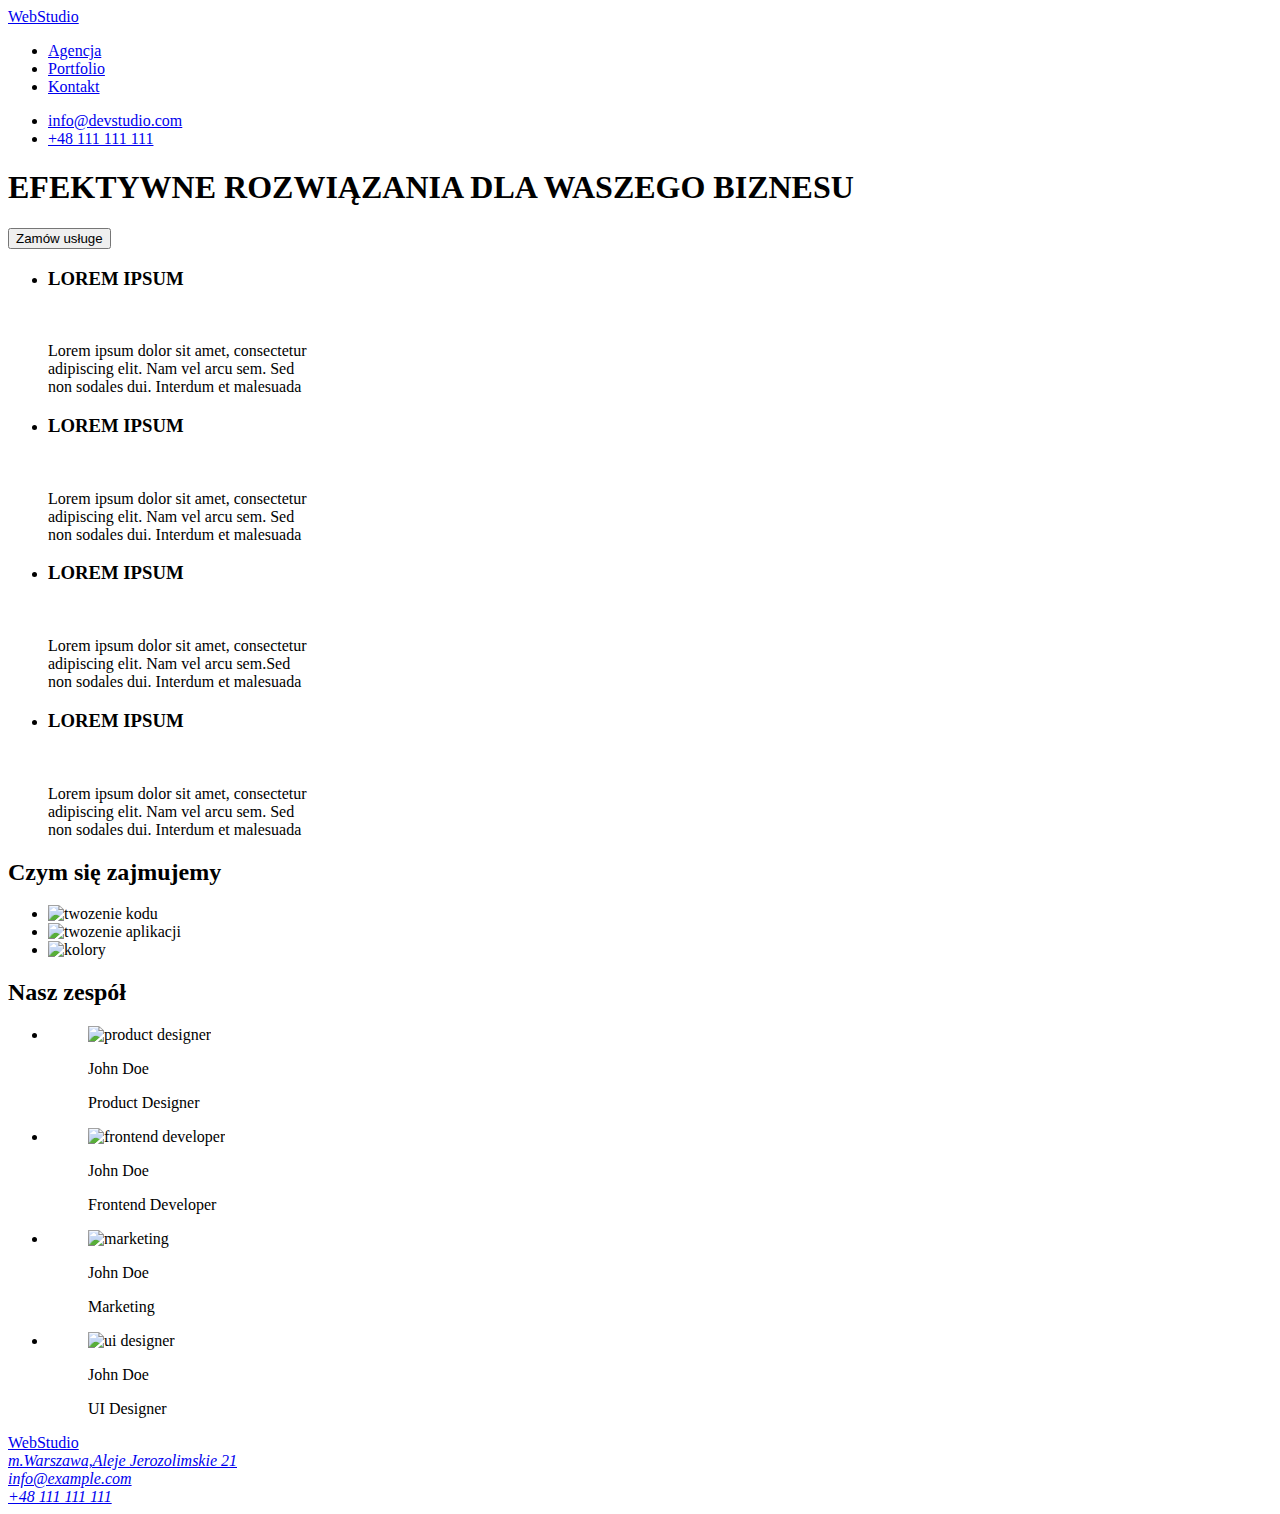
==== index.html @ 62adbb5c "1" ====
<!DOCTYPE html>
<html lang="en">
<head>
        <meta charset="utf-8">
        <meta name="description" content="Efektywne rozwiazania dla waszego biznesu">
        <link rel="stylesheet" href="css/styles.css" type="text/css">
        <link rel="preconnect" href="https://fonts.googleapis.com">
        <link rel="preconnect" href="https://fonts.gstatic.com" crossorigin>
        <link href="https://fonts.googleapis.com/css2?family=Raleway:wght@700&family=Roboto:wght@400;500;700;900&display=swap" rel="stylesheet">
        <title>WebStudio</title>
</head>
<body>
<header class="header">
        <a class="logo" href="index.html">WebStudio </a>
        <nav class="navigation">
         <ul class="navigation-list">
         <li class="navigatio-list-item">
                 <a class="navigation-list-link" href="#">Agencja</a>
                </li>
         <li class="navigatio-list-item">
                 <a class="navigation-list-link" href="portfolio.html">Portfolio</a>
                </li>
         <li class="navigatio-list-item">
                 <a class="navigation-list-link" href="#">Kontakt</a>
                </li>
        </ul>
        </nav>
        <ul class="address-list">
        <li class="address-list-item">
        <a class="address-list-link" href="mailto:info@devstudio.com">info@devstudio.com</a>
        </li>
        <li class="address-list-item">
                <a class="address-list-link" href="tel:+48111111111">+48 111 111 111</a>
        </li>
        </ul>
</header>
<main>
        <section>
        <div class="background">
                <h1 class="background-header"> EFEKTYWNE ROZWIĄZANIA DLA WASZEGO BIZNESU </h1>
                <button class="background-button" type="button">Zamów usługe </button>
        </div>
        </section>
        <section>
                <ul class="content">
                <li class="content-title">
                         <h3>LOREM IPSUM</h3>
                        <br>
                        <p class="content-desc">Lorem ipsum dolor sit amet, consectetur<br>
                         adipiscing elit. Nam vel arcu sem. Sed <br>
                         non sodales dui. Interdum et malesuada
                        </p>
                </li>
                <li class="content-title">
                        <h3>LOREM IPSUM</h3>
                        <br>
                        <p class="content-desc">Lorem ipsum dolor sit amet, consectetur<br>
                         adipiscing elit. Nam vel arcu sem. Sed<br>
                         non sodales dui. Interdum et malesuada
                        </p>
                </li>
                <li class="content-title">
                        <h3>LOREM IPSUM</h3>
                        <br>
                        <p class="content-desc">Lorem ipsum dolor sit amet, consectetur<br>
                         adipiscing elit. Nam vel arcu sem.Sed <br>
                         non sodales dui. Interdum et malesuada
                        </p>
                        </li>
                <li class="content-title">
                        <h3>LOREM IPSUM</h3>
                        <br>
                        <p class="content-desc">Lorem ipsum dolor sit amet, consectetur<br>
                         adipiscing elit. Nam vel arcu sem. Sed<br>
                         non sodales dui. Interdum et malesuada
                        </p>
                </li>
                </ul>
                </section>
                <section>
                   <h2 class="header2">Czym się zajmujemy</h2>
                <ul class="offer">
                        <li><img src="./images/job/kod.jpg" alt="twozenie kodu" width="370" height="294"></li>
                        <li><img src="./images/job/app.jpg" alt="twozenie aplikacji" width="370" height="294"></li>
                        <li><img src="./images/job/kolor.jpg" alt="kolory" width="370" height="294"></li>
                </ul>
               </section>
                <section>
                <h2 class="headerh2">Nasz zespół</h2>
                <ul class="team">
                <li>
                        <figure>
                               <img src="./images/members/productdesigner.jpg" alt="product designer" width="270" height="260">
                         <figcaption>
                               <p class="team-name">John Doe</p>
                               <p class="team-position">Product Designer</p>
                         </figcaption>
                        </figure>
                        </li>
                        <li>
                        <figure>
                                <img src="./images/members/frontenddeveloper.jpg" alt="frontend developer" width="270"
                                height="260">
                        <figcaption>
                                <p class="team-name">John Doe</p>
                                <p class="team-position">Frontend Developer</p>
                        </figcaption>
                        </figure>
                        </li>
                        <li>
                        <figure>
                                <img src="./images/members/marketing.jpg" alt="marketing" width="270" height="260">
                                <figcaption>
                                <p class="team-name">John Doe</p>
                                <p class="team-position">Marketing</p>
                        </figcaption>
                        </figure>
                        </li>
                        <li>
                         <figure>
                                <img src="./images/members/uidesigner.jpg" alt="ui designer" width="270" height="260">
                              <figcaption> 
                                <p class="team-name">John Doe</p>
                                <p class="team-position">UI Designer</p>
                              </figcaption>
                        </figure>
                        </li>
                     </ul>
                </section>
             </main>
<footer class="footer">
        <a class="logo" href="#">WebStudio</a>
        <address class="footer-address">
        <a href="https://goo.gl/maps/G4rR7pXP5CTATN6b7" target="blank">
         m.Warszawa,Aleje Jerozolimskie 21</a>
         <br>
         <a class="footer-address-link" href="mailto:info@example.com">info@example.com</a>
        <br>
         <a class="footer-address-link" href="tel+48111111111">+48 111 111 111</a>
        </address>
</footer>
</body>
</html>
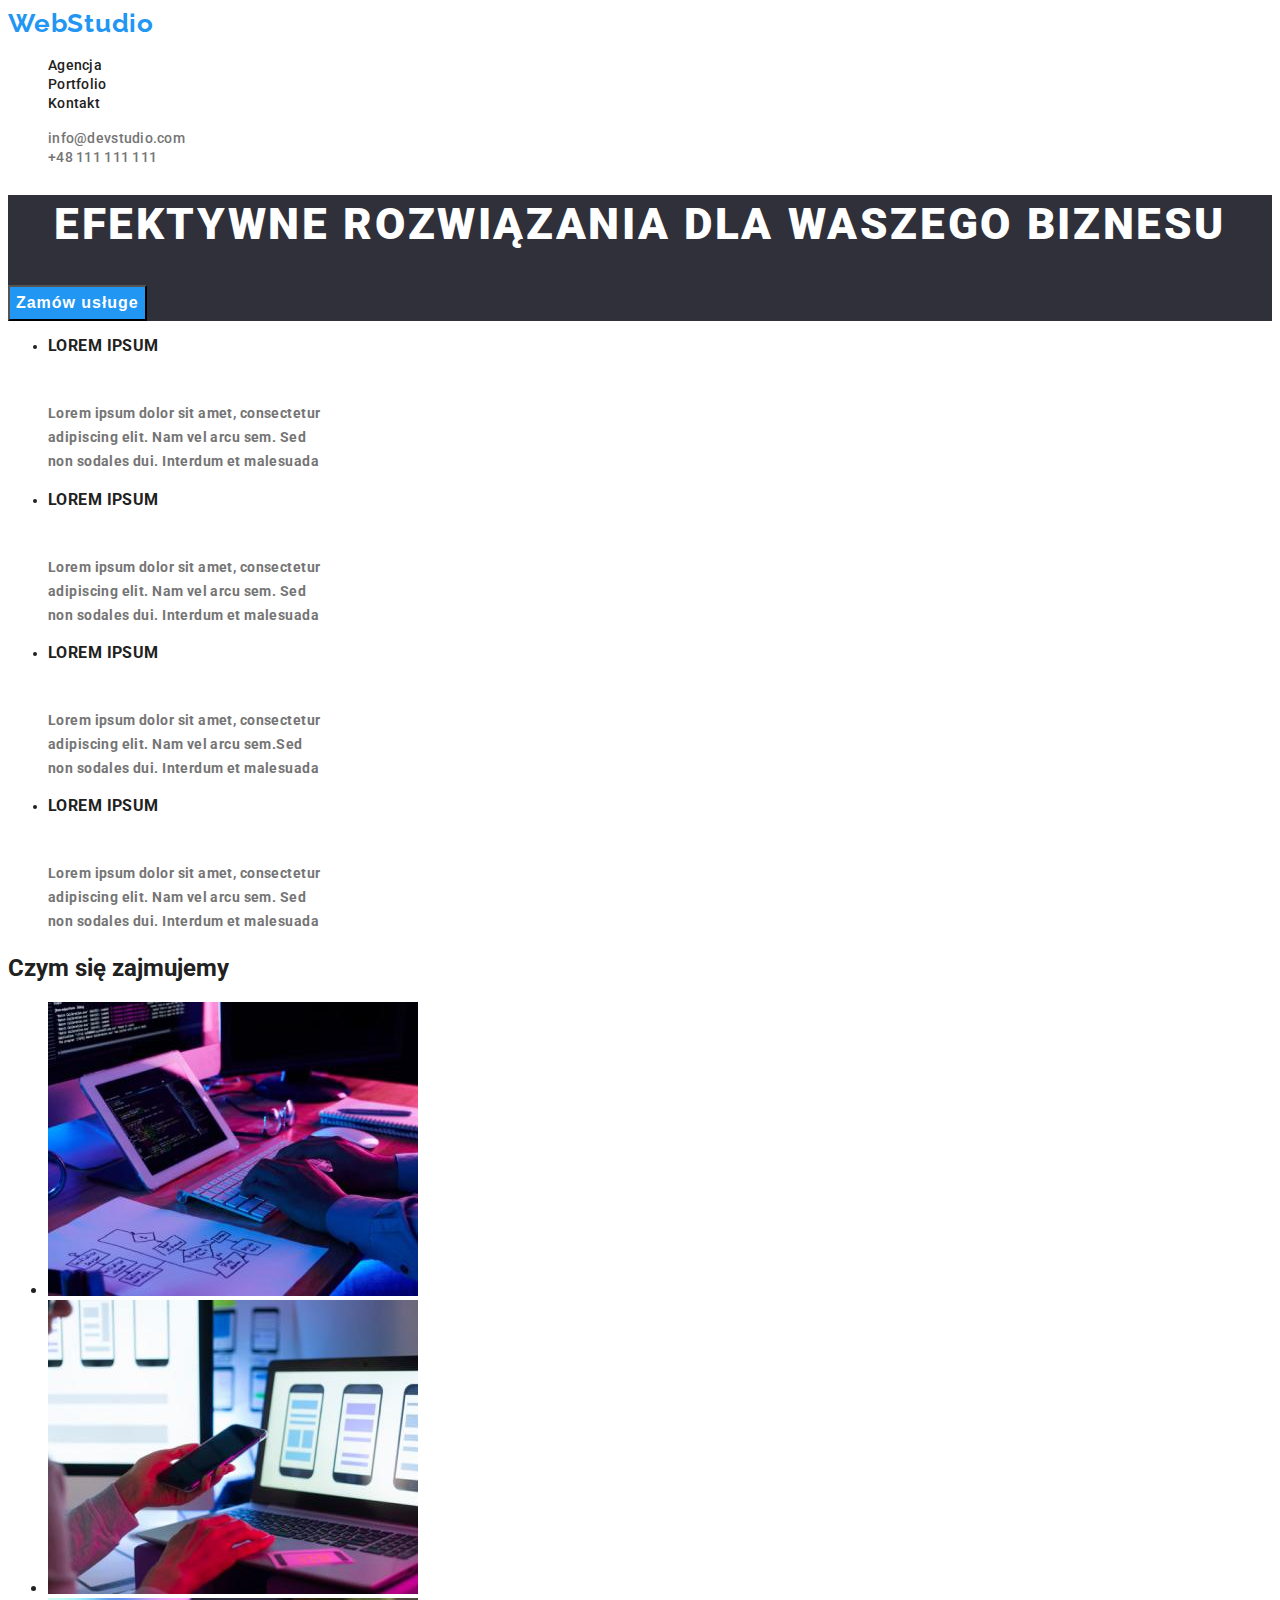
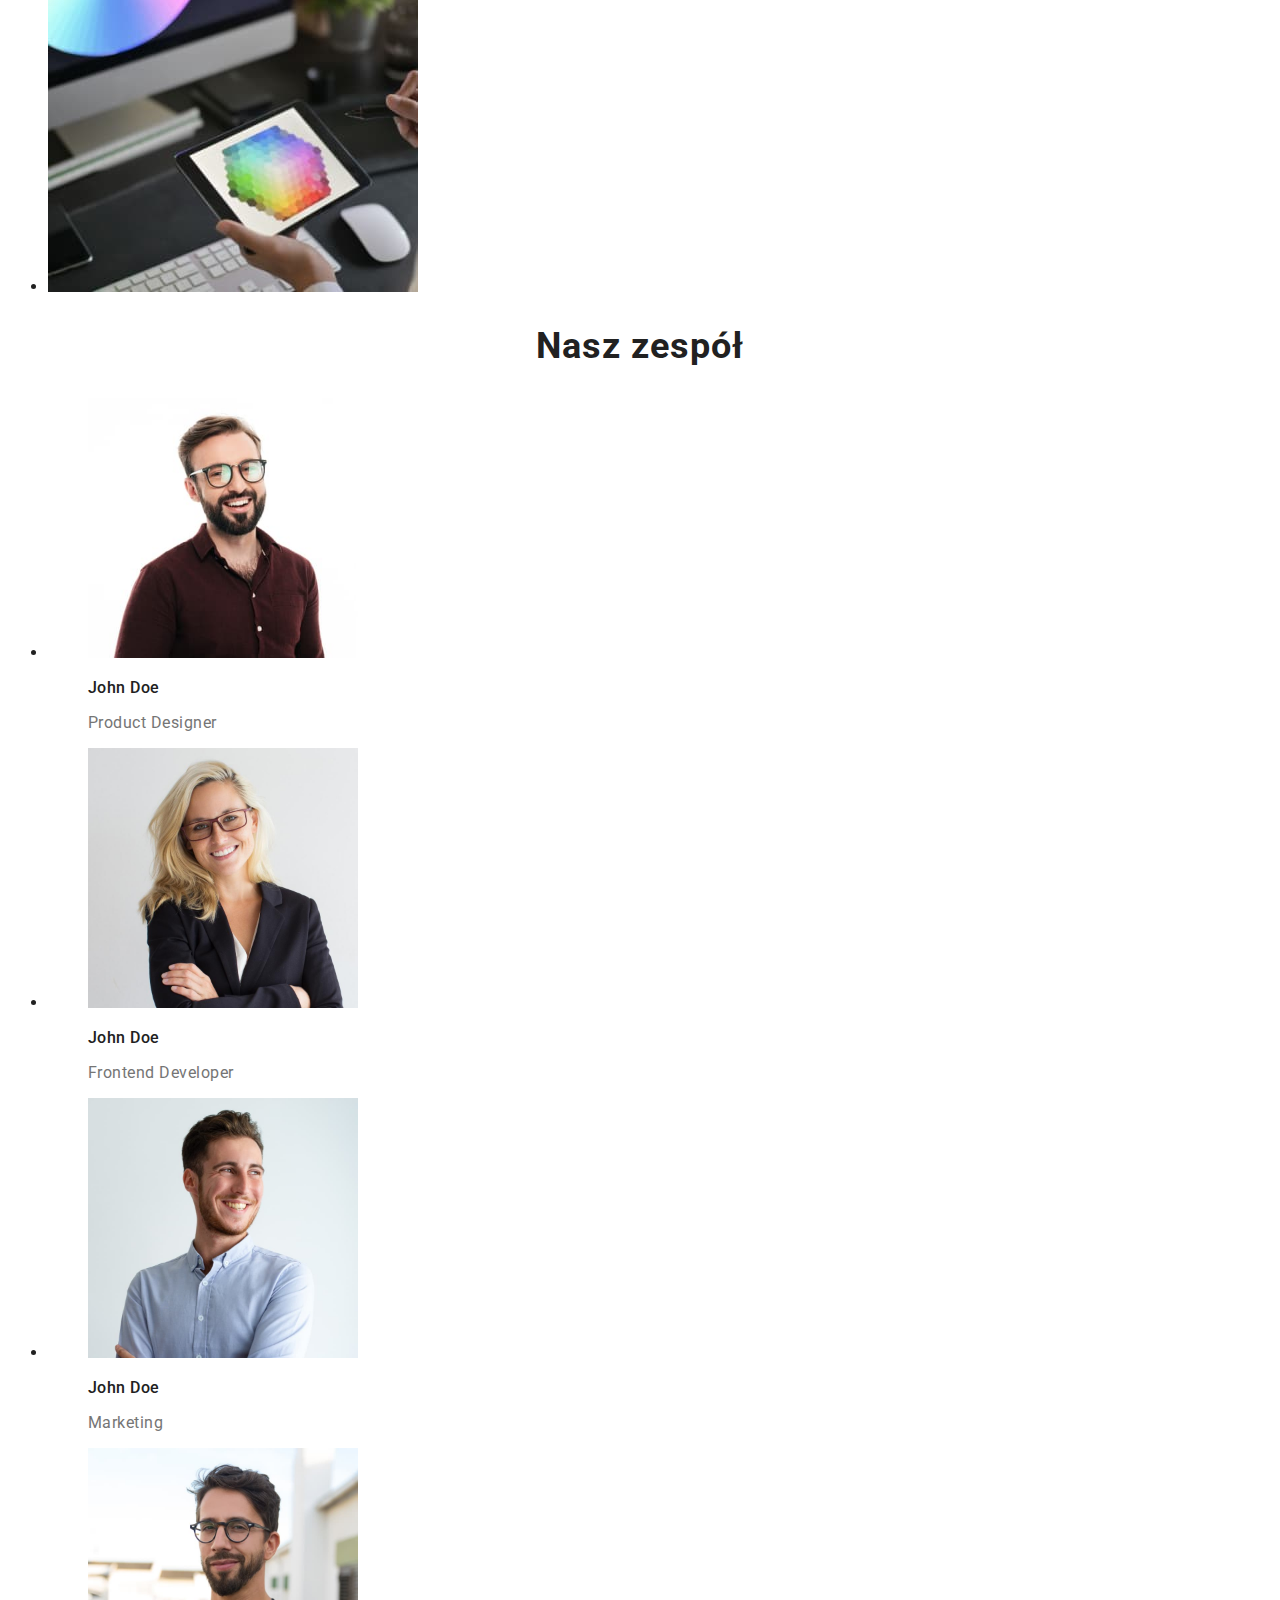
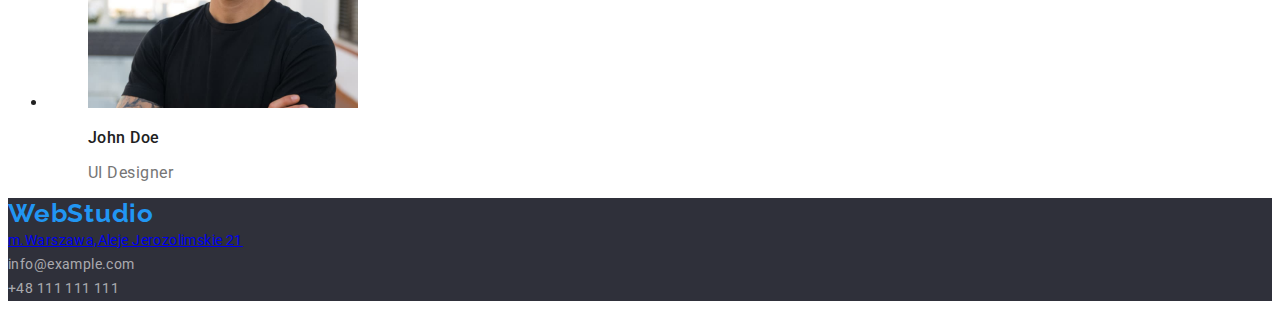
==== commit 598ea9d5: "8" ====
--- a/index.html
+++ b/index.html
@@ -12,6 +12,7 @@
 <body>
 <header class="header">
         <a class="logo" href="index.html">WebStudio </a>
+        
         <nav class="navigation">
          <ul class="navigation-list">
          <li class="navigatio-list-item">
--- a/css/styles.css
+++ b/css/styles.css
@@ -0,0 +1,202 @@
+:root {
+ --main-font: "Roboto", sans-serif;
+ --secondary-font: "Raleway", sans-serif;
+ --main-color: #212121;
+ --secondary-color: #2196f3;
+ --third-color: #757575;
+ --color4:#2f303a;
+ --color5:#ffffff;
+}
+
+body {
+ font-family: var(--main-font); 
+ color: var(--main-color);
+}
+
+/*========HEADER========*/
+.logo {
+ font-family: var(--secondary-font);
+ font-weight: 700;
+ font-size: 26px;
+ line-height: 1.192;
+ letter-spacing: 0.03em;
+ text-decoration: none;
+ color: var(--secondary-color);
+}
+
+.navigation-list,
+.address-list {
+ list-style: none;
+}
+
+.navigation-list-link {
+ font-weight: 500;
+ font-size: 14px;
+ line-height: 1.142;
+ letter-spacing: 0.02em;
+ text-decoration: none;
+ color: var(--main-color);
+}
+
+.address-list-link {
+ font-weight: 500;
+ font-size: 14px;
+ line-height: 1.142;
+ letter-spacing: 0.02em;
+ text-decoration: none;
+ color: var(--third-color);
+}
+
+.navigation-list-link:hover,
+.navigation-list-link:focus,
+.address-list-link:hover,
+.address-list-link:focus {
+ color: var(--secondary-color);
+}
+/*========END HEADER========*/
+
+/*========MAIN========*/
+.background {
+ background-color: var(--color4);
+}
+
+.background-header {
+ font-weight: 900;
+ font-size: 44px;
+ line-height: 1.363;
+ text-align: center;
+ letter-spacing: 0.06em;
+ text-transform: uppercase;
+ color: var(--color5);
+}
+
+.background-button {
+ font-weight: 700;
+ font-size: 16px;
+ line-height: 1.875;
+ display: flex;
+ align-items: center;
+ text-align: center;
+ letter-spacing: 0.06em;
+ color: var(--color5);
+ background-color: var(--secondary-color);
+}
+/*========END MAIN========*/
+
+/*========content========*/
+.content {
+ font-size: 14px;
+ letter-spacing: 0.03em;
+}
+
+.content-title {
+ font-weight: 700;
+ line-height: 1.142;
+ text-transform: uppercase;
+ color: var(--main-color);
+}
+
+.content-desc {
+ line-height: 1.714;
+ color: var(--third-color);
+ text-transform: none;
+}
+
+/*========END FEATURES========*/
+
+/*========OFFER AND TEAM ========*/
+.headerh2 {
+ font-weight: 700;
+ font-size: 36px;
+ line-height: 1.166;
+ text-align: center;
+ letter-spacing: 0.03em;
+ color: var(--main-color);
+}
+
+.team-name {
+ font-size: 16px;
+ line-height: 1.187;
+ letter-spacing: 0.03em;
+ font-weight: 500;
+ color: var(--main-color);
+}
+
+.team-position {
+ font-size: 16px;
+ line-height: 1.187;
+ letter-spacing: 0.03em;
+ font-weight: 400;
+ color: var(--third-color);
+}
+/*========END OFFER AND TEAM ========*/
+
+/*========FOOTER ========*/
+.footer {
+ background-color: var(--color4);
+}
+
+.footer-address {
+ font-style: normal;
+ font-weight: 400;
+ font-size: 14px;
+ line-height: 1.714;
+ letter-spacing: 0.03em;
+ text-decoration: none;
+ color: var(--color5);
+}
+
+.footer-address-link {
+ color: rgba(255, 255, 255, 0.6);
+ text-decoration: none;
+}
+
+.footer-address-link:hover,
+.footer-address-link:focus {
+ color: var(--secondary-color);
+}
+/*========END FOOTER ========*/
+
+/*========PORTFOLIO ========*/
+.menu-item {
+ font-weight: 500;
+ font-size: 16px;
+ line-height: 1.625px;
+ text-align: center;
+ letter-spacing: 0.03em;
+ color:var(--main-color);
+}
+
+.menu-button {
+ font-weight: 500;
+ font-size: 16px;
+ line-height: 1.625;
+ text-align: center;
+ letter-spacing: 0.03em;
+ color: var(--main-color);
+ background-color: var(--color5);
+ border-radius: 4px;
+}
+
+.menu-button:hover,
+.menu-button:focus {
+ background-color: var(--secondary-color);
+ color: var(--color5);
+ box-shadow: 0px 3px 1px rgba(0, 0, 0, 0.1), 0px 1px 2px rgba(0, 0, 0, 0.08),
+   0px 2px 2px rgba(0, 0, 0, 0.12);
+ cursor: pointer;
+}
+
+.portfolio-title {
+ font-weight: 700;
+ font-size: 18px;
+ line-height: 2;
+ letter-spacing: 0.06em;
+ color: var(--main-color);
+}
+
+.portfolio-description {
+  font-size: 16px;
+ line-height: 1.875;
+ letter-spacing: 0.03em;
+ color: var(--theid-color);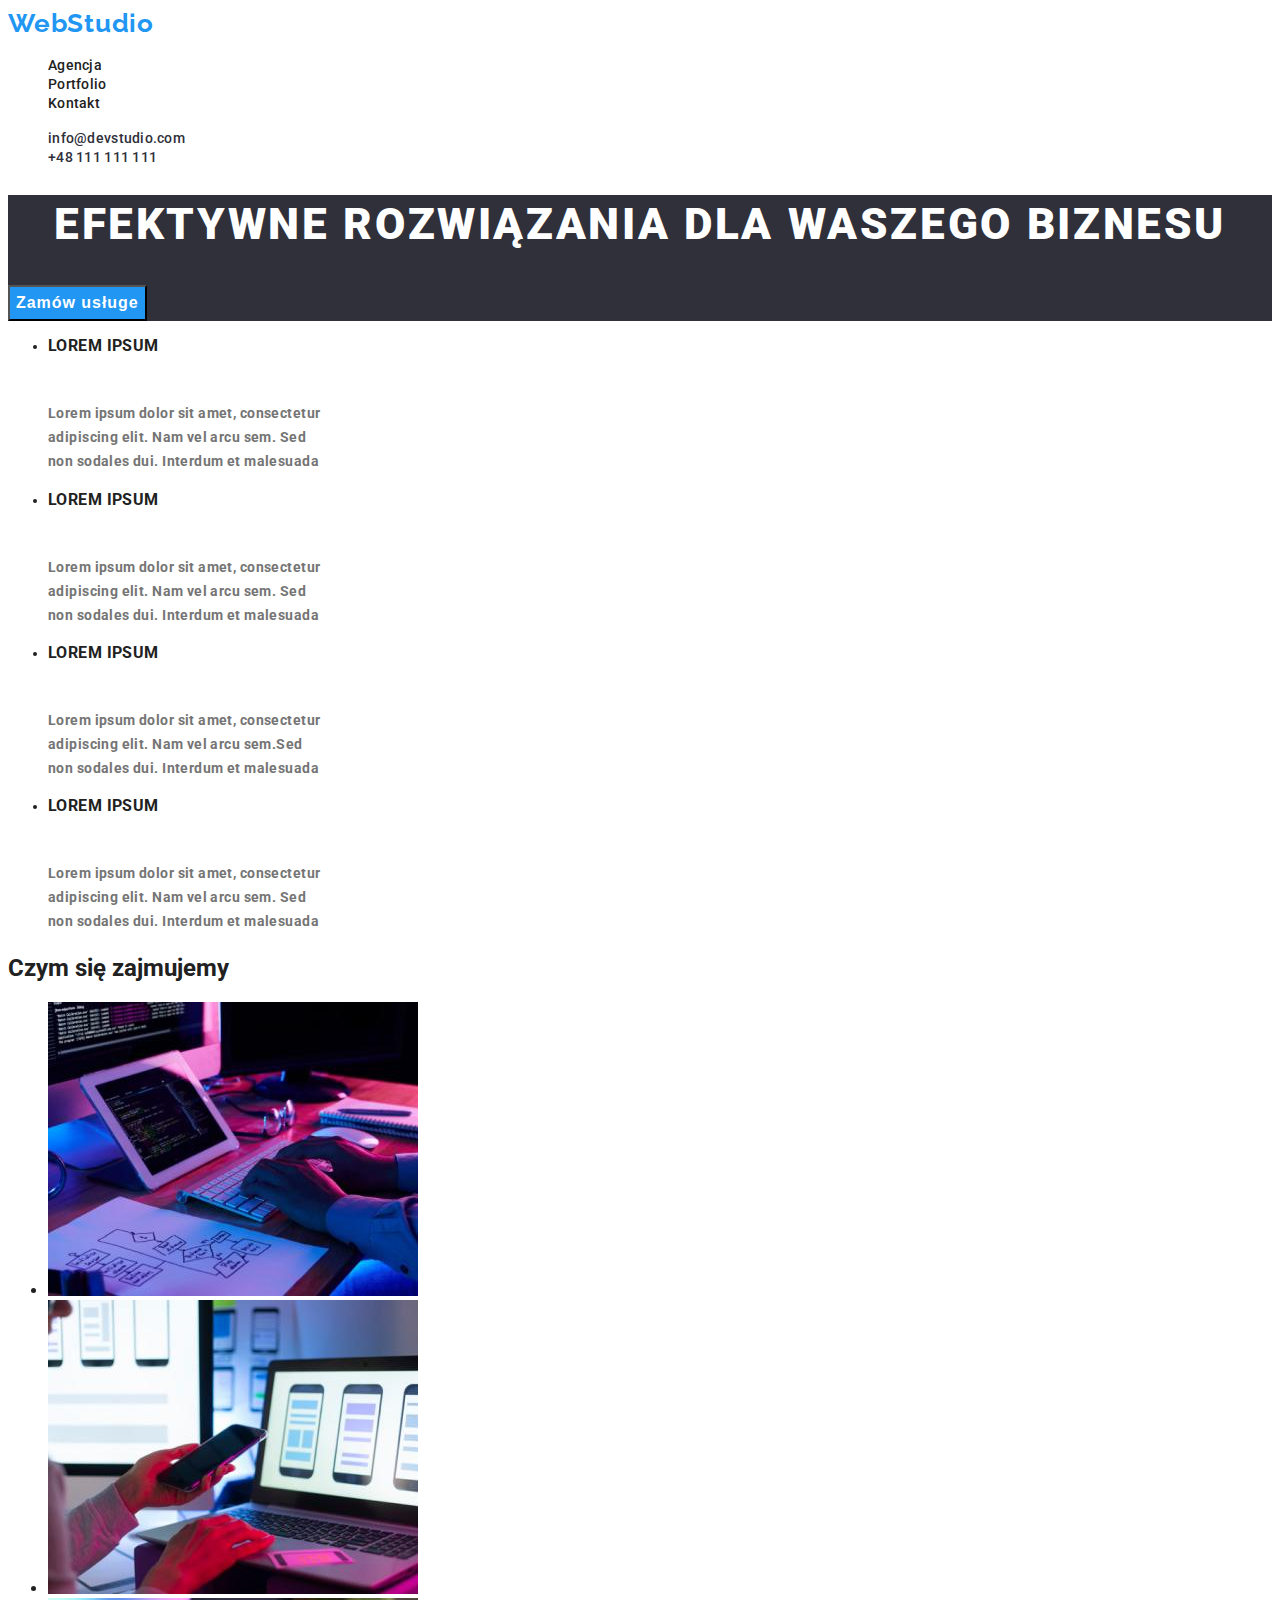
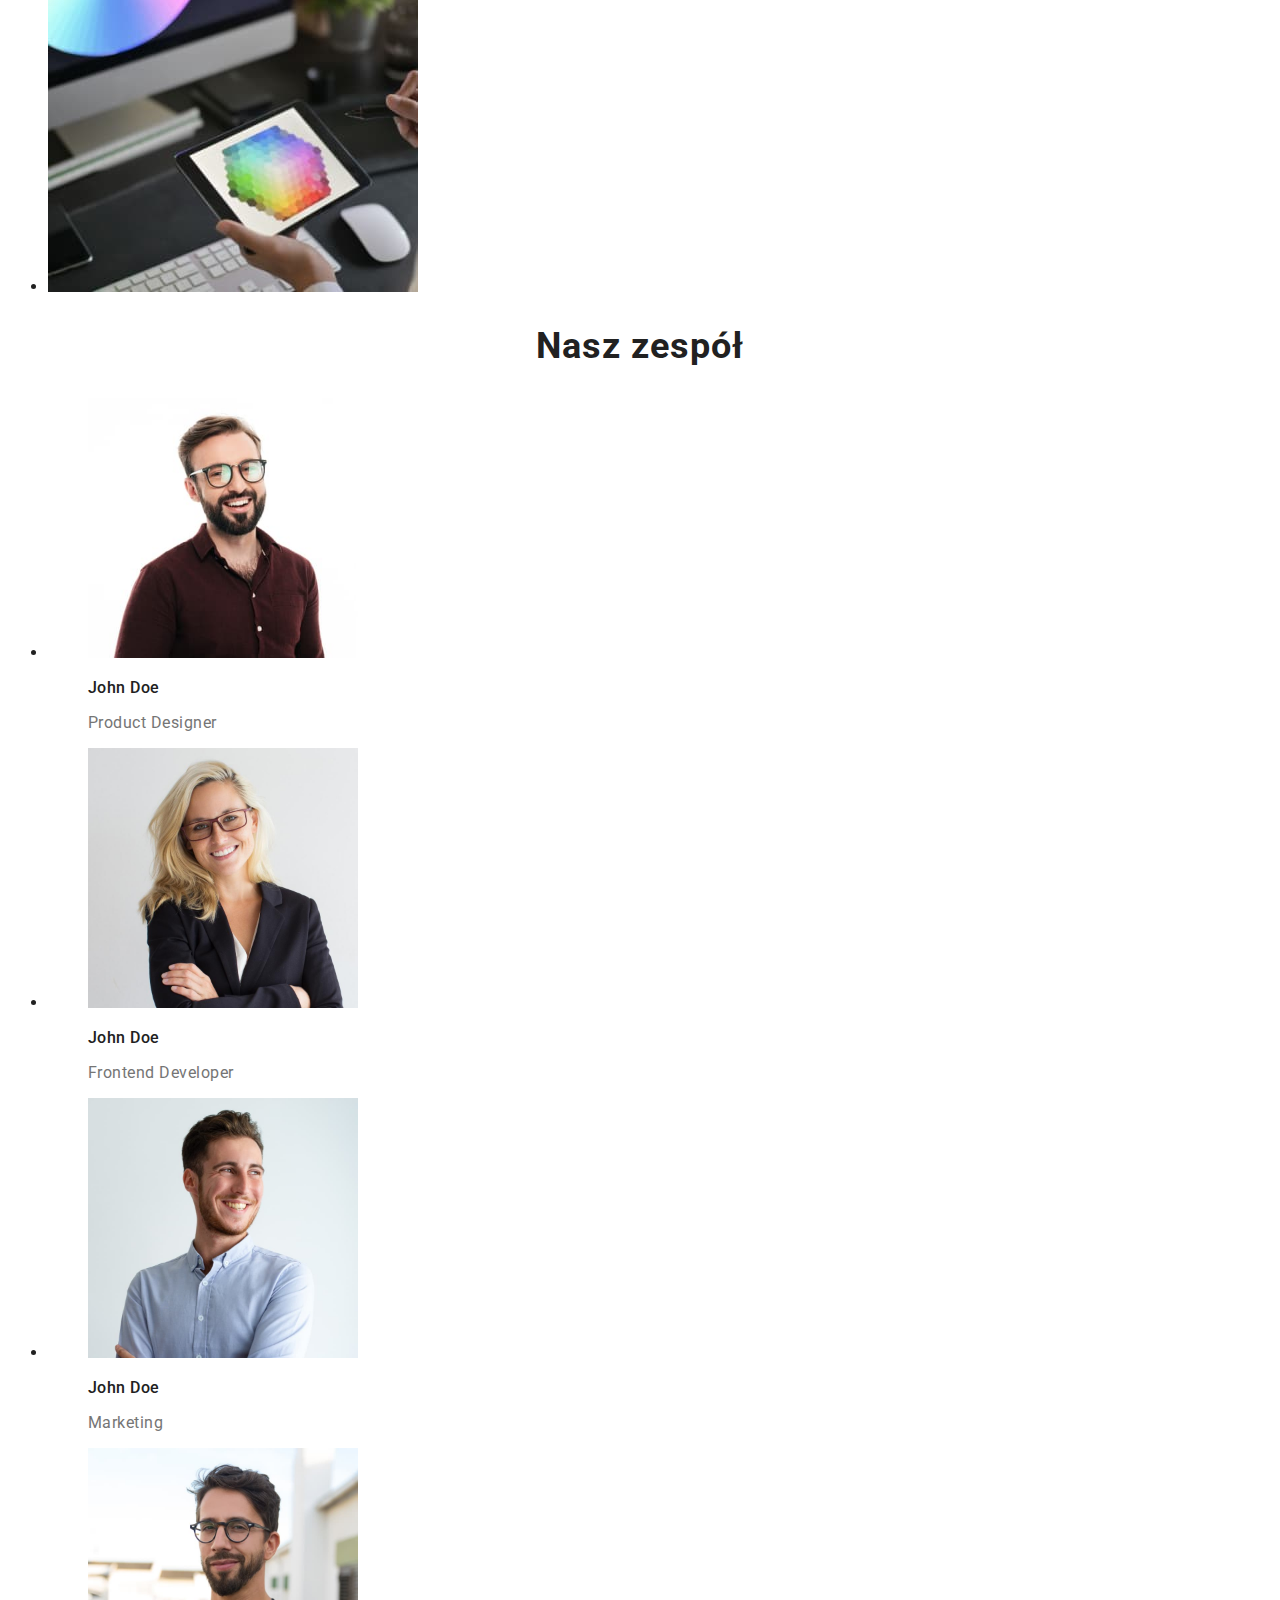
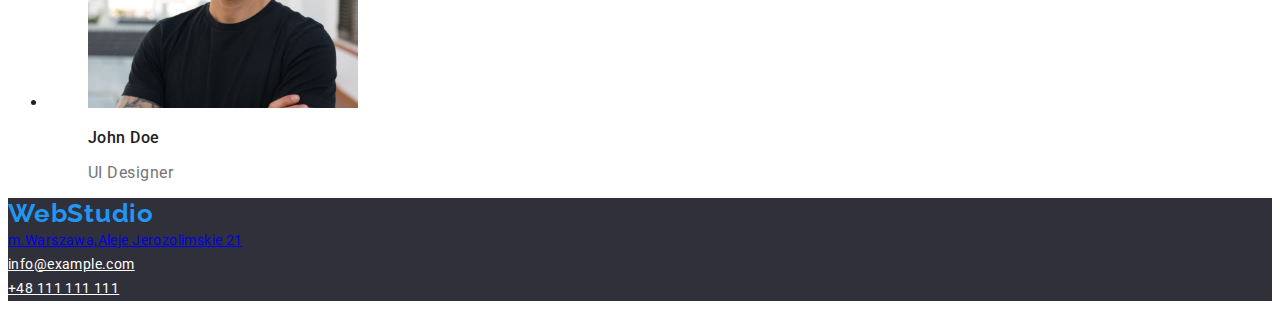
==== commit b080a780: "11" ====
--- a/index.html
+++ b/index.html
@@ -12,11 +12,11 @@
 <body>
 <header class="header">
         <a class="logo" href="index.html">WebStudio </a>
-        
+
         <nav class="navigation">
          <ul class="navigation-list">
          <li class="navigatio-list-item">
-                 <a class="navigation-list-link" href="#">Agencja</a>
+                 <a class="navigation-list-link" href="index.html">Agencja</a>
                 </li>
          <li class="navigatio-list-item">
                  <a class="navigation-list-link" href="portfolio.html">Portfolio</a>
@@ -26,11 +26,11 @@
                 </li>
         </ul>
         </nav>
-        <ul class="address-list">
-        <li class="address-list-item">
-        <a class="address-list-link" href="mailto:info@devstudio.com">info@devstudio.com</a>
-        </li>
-        <li class="address-list-item">
+           <ul class="address-list">
+           <li class="address-list-item">
+           <a class="address-list-link" href="mailto:info@devstudio.com">info@devstudio.com</a>
+           </li>
+           <li class="address-list-item">
                 <a class="address-list-link" href="tel:+48111111111">+48 111 111 111</a>
         </li>
         </ul>
@@ -130,7 +130,7 @@
                 </section>
              </main>
 <footer class="footer">
-        <a class="logo" href="#">WebStudio</a>
+        <a class="logo" href="index.html">WebStudio</a>
         <address class="footer-address">
         <a href="https://goo.gl/maps/G4rR7pXP5CTATN6b7" target="blank">
          m.Warszawa,Aleje Jerozolimskie 21</a>
--- a/css/styles.css
+++ b/css/styles.css
@@ -44,7 +44,7 @@
  line-height: 1.142;
  letter-spacing: 0.02em;
  text-decoration: none;
- color: var(--third-color);
+ color: var(--color4);
 }
 
 .navigation-list-link:hover,
@@ -147,7 +147,7 @@
 }
 
 .footer-address-link {
- color: rgba(255, 255, 255, 0.6);
+ color: var(--third-color)
  text-decoration: none;
 }
 
@@ -199,4 +199,4 @@
   font-size: 16px;
  line-height: 1.875;
  letter-spacing: 0.03em;
- color: var(--theid-color);+ color: var(--third-color);